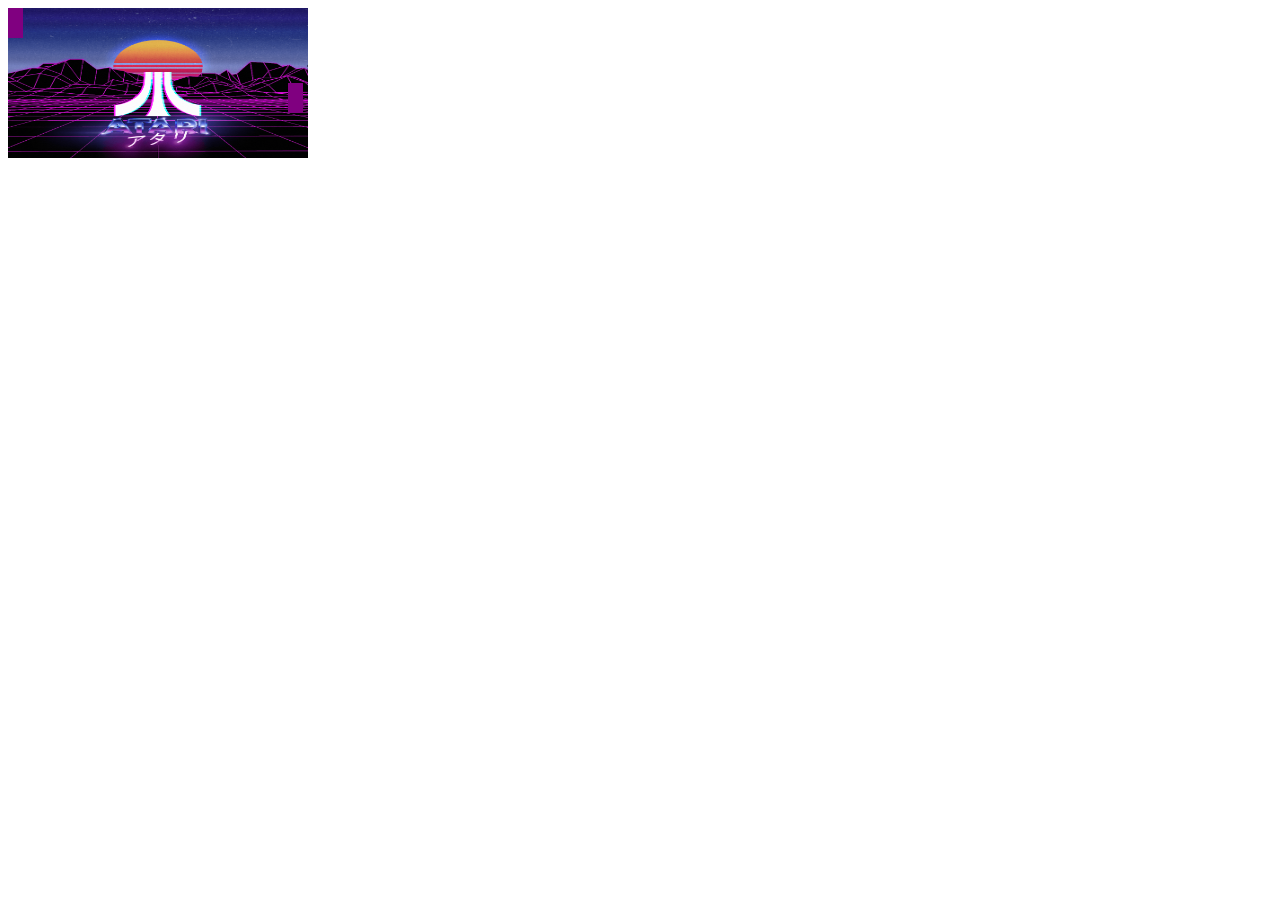
==== pingPong.html @ 3b8d5864 "latest commit" ====
<!DOCTYPE html>
<html lang="en">
<head>
    <meta charset="UTF-8">
    <meta name="viewport" content="width=device-width, initial-scale=1.0">
    <title>Atari Pong</title>
    <link rel="stylesheet" href="pingpong.css">
    <script src="pingPong.js" defer></script>
</head>
<body>
    
    <div id="container">
        <canvas id="board"></canvas>
    </div>
    
</body>
</html>
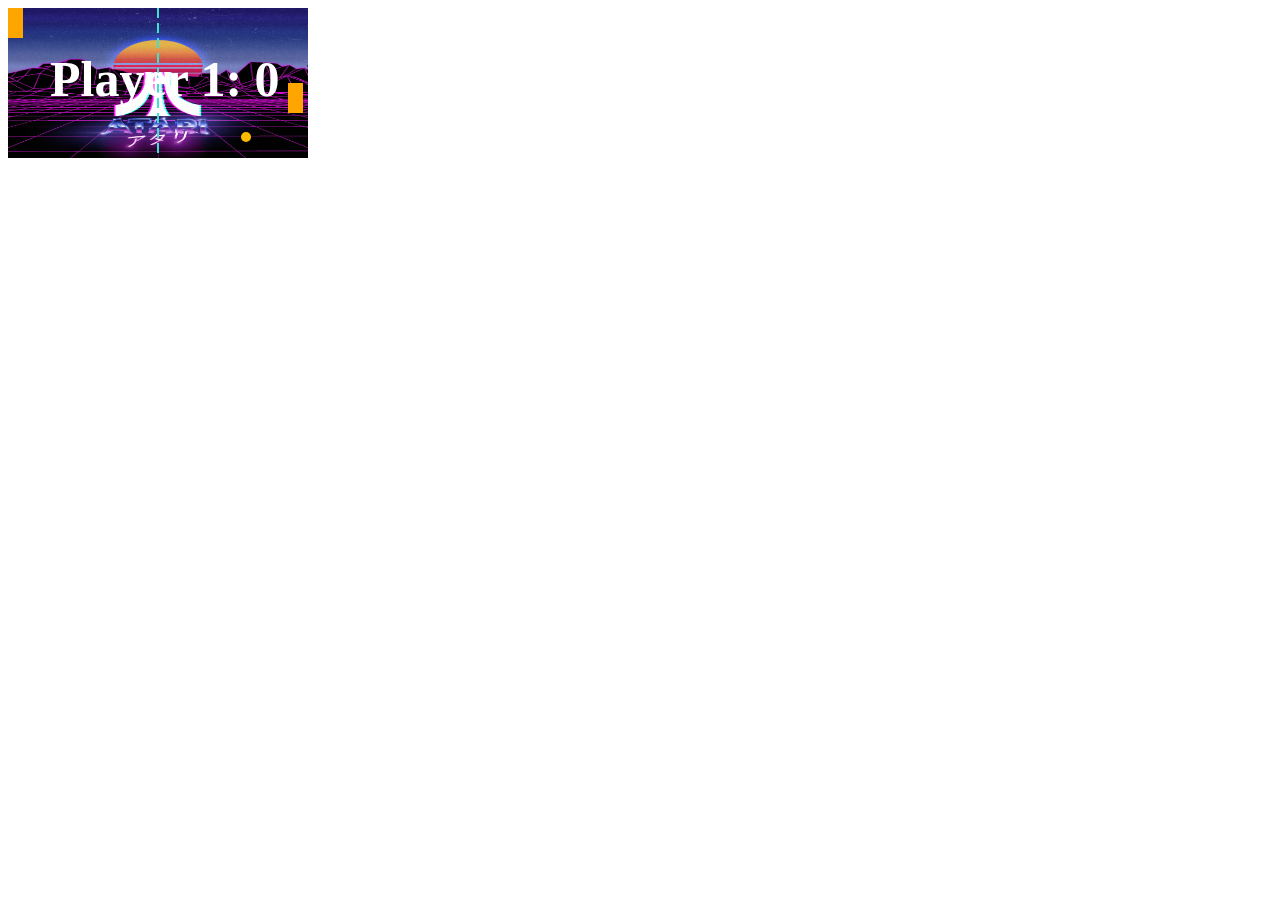
==== commit c7b1fae0: "latest" ====
--- a/pingPong.html
+++ b/pingPong.html
@@ -8,6 +8,9 @@
     <script src="pingPong.js" defer></script>
 </head>
 <body>
+
+<div id="score"></div>
+
     
     <div id="container">
         <canvas id="board"></canvas>
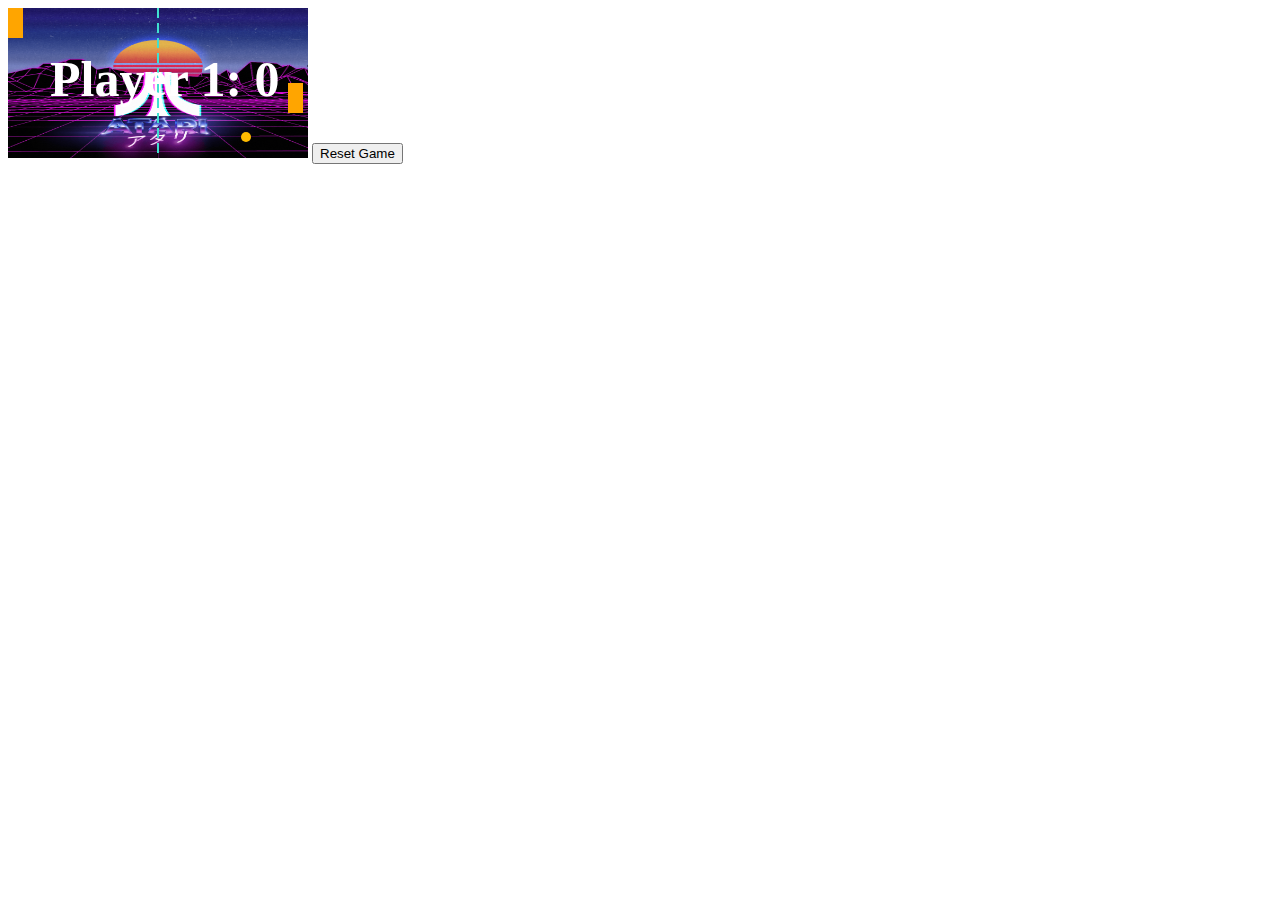
==== commit 0ae19754: "latest" ====
--- a/pingPong.html
+++ b/pingPong.html
@@ -1,20 +1,18 @@
 <!DOCTYPE html>
 <html lang="en">
-<head>
-    <meta charset="UTF-8">
-    <meta name="viewport" content="width=device-width, initial-scale=1.0">
-    <title>Atari Pong</title>
-    <link rel="stylesheet" href="pingpong.css">
-    <script src="pingPong.js" defer></script>
-</head>
-<body>
+	<head>
+		<meta charset="UTF-8" />
+		<meta name="viewport" content="width=device-width, initial-scale=1.0" />
+		<title>Atari Pong</title>
+		<link rel="stylesheet" href="pingpong.css" />
+		<script src="pingPong.js" defer></script>
+	</head>
+	<body>
+		<div id="score"></div>
 
-<div id="score"></div>
-
-    
-    <div id="container">
-        <canvas id="board"></canvas>
-    </div>
-    
-</body>
-</html>+		<div id="container">
+			<canvas id="board"></canvas>
+            <button id="resetButton">Reset Game</button>
+		</div>
+	</body>
+</html>
